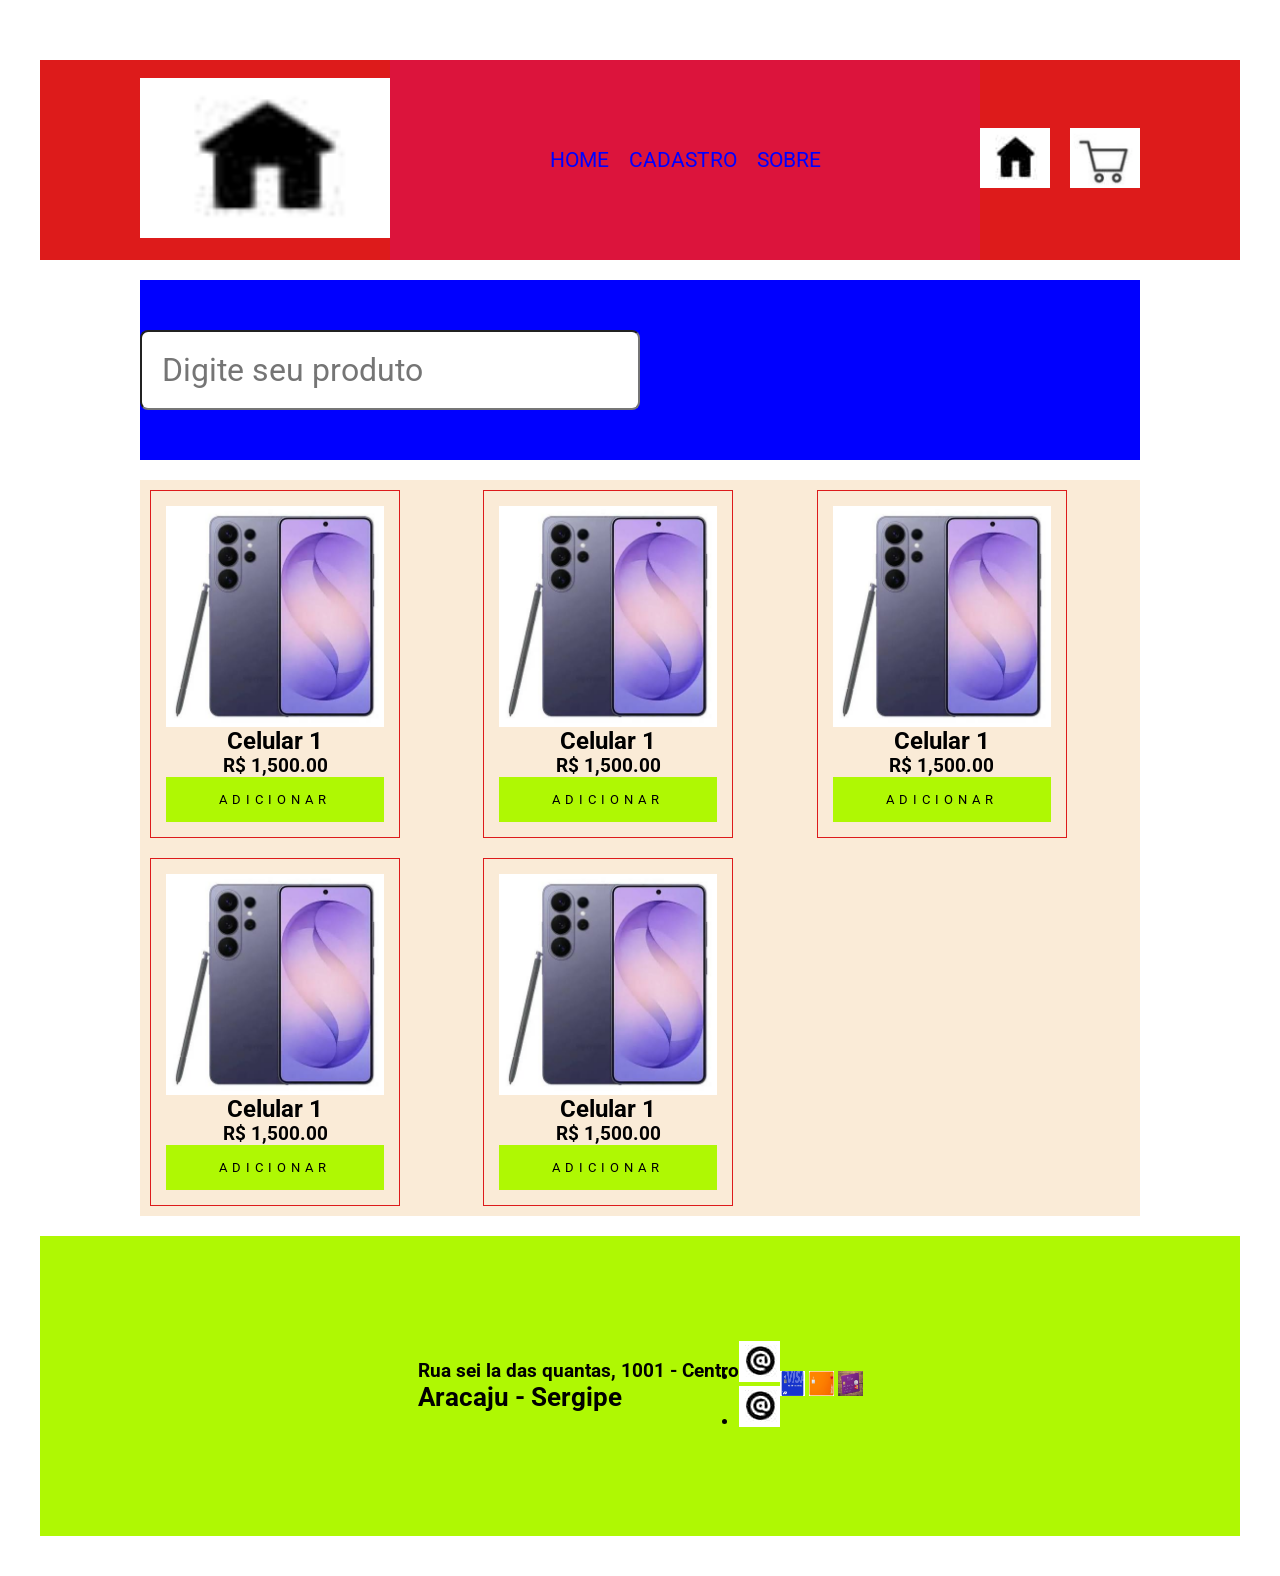
==== index.html @ 46e8eafc "home, cadastro e sobre" ====
<!DOCTYPE html>
<html lang="pt-br">
<head>
    <meta charset="UTF-8">
    <meta name="viewport" content="width=device-width, initial-scale=1.0">
    <title>Loja Virtual - venda</title>

    <link rel="shortcut icon" href="/imagens/icones/favecon.ico" type="image/x-icon"> <!-- favecon.ico: Para colocar logo na aba da página -->
    <link rel="stylesheet" href="css/style_estrutura_paginas.css">
</head>
<body>
    <main id="geral">
        <header id="cabecalho">
            <div id="logo">
                <a href="index.html">
                    <img src="imagens/icones/casa.png" alt="logo">
                </a>
            </div>

  <!-- nav: para construção de menu--><nav id="menu">
                <ul>
                    <li><a href="/index.html" class="lnk_menu"  > Home </a></li>
                    <li><a href="paginas/cadastro.html" class="lnk_menu"> Cadastro</a></li> <!-- class para ser exclusivo o design no css-->
                   <li><a href="sobre_nos.html" class="lnk_menu">Sobre</a></li>
                </ul>
            </nav>
            <div id="div-icones">
                <ul>
                    <li><a href="/paginas/login.html" class="lnk_icone"><img src="imagens/icones/casa.png" alt=""></a></li>
                    <li><a href="/paginas/carrinho.html" class="lnk_icone"><img src="imagens/icones/carrinho de compra.png" alt=""></a></li>
                </ul>
            </div>
        </header>
        
        <section id="pesquisa">
                <input type="text" name="pesquisa" id="pesquisa" placeholder="Digite seu produto">
        </section>

        <section id="cards">

            <div class="card">
                <img src="imagens/images (1).jfif" alt="celular 01" class="img_card">

                <h2 class="tito_card">Celular 1</h2>

                <h3 class="valor_card">
                    R$ 1,500.00
                </h3>

                <button class="btn_card">Adicionar</button>
            </div>

   <div class="card">
                <img src="imagens/images (1).jfif" alt="celular 01" class="img_card">

                <h2 class="tito_card">Celular 1</h2>

                <h3 class="valor_card">
                    R$ 1,500.00
                </h3>

                <button class="btn_card">Adicionar</button>
            </div>

            <div class="card">
                <img src="imagens/images (1).jfif" alt="celular 01" class="img_card">

                <h2 class="tito_card">Celular 1</h2>

                <h3 class="valor_card">
                    R$ 1,500.00
                </h3>

                <button class="btn_card">Adicionar</button>
            </div>

            <div class="card">
                <img src="imagens/images (1).jfif" alt="celular 01" class="img_card">

                <h2 class="tito_card">Celular 1</h2>

                <h3 class="valor_card">
                    R$ 1,500.00
                </h3>

                <button class="btn_card">Adicionar</button>
            </div>

            <div class="card">
                <img src="imagens/images (1).jfif" alt="celular 01" class="img_card">

                <h2 class="tito_card">Celular 1</h2>

                <h3 class="valor_card">
                    R$ 1,500.00
                </h3>

                <button class="btn_card">Adicionar</button>
            </div>

        </section>

        <footer id="rodape">
            <div id="dadosloja">
                <h2>Rua sei la das quantas, 1001 - Centro</h2>
                <h1>Aracaju - Sergipe</h1>
            </div>

            <div id="icones_sociais">
                <ul>
                    <li><a href="https://www.instagram.com/seu_usuario"><img src="imagens/icones/@.png" alt=""></a></li>
                    <li><a href="https://www.tiktok.com/seu_usuario"><img src="imagens/icones/@.png" alt=""></a></li>
                </ul>

            </div>

            <div id="div-cartoes">
                <img src="imagens/icones/images.jfif" alt="Visa">
                <img src="imagens/icones/inter.png" alt="Inter">
                <img src="imagens/icones/nubank.jfif" alt="nubank">
            </div>

        </footer>

    </main>

</body>
</html>
---- css/style_estrutura_paginas.css ----
@import url('https://fonts.googleapis.com/css2?family=Roboto:ital,wght@0,100..900;1,100..900&display=swap');

/* "*" as alterações serão em todos os conteúdos*/ *{
    margin: 0px;
    padding: 0px;
    box-sizing: border-box; /* garantir que automaticamente altere*/
    font-family: roboto;
}

:root{
    --cor_principal: rgb(221, 27, 27);
    --cor_botao01: rgb(7, 193, 250); 
    --cor_lnk_menu: blue;
    --cor_verde: green;
    --cor_suave: rgb(175, 248, 3);
}

#geral{
    margin: 20px;
    padding: 20px;
    display: flex;
    flex-direction: column;
    justify-content: center;
    align-items: center;
}

#cabecalho{
    width: 100%;
    height: 200px;
    background-color: var(--cor_principal);
    padding: 5px 100px;
    margin: 20px 0px;
    display: flex;
    justify-content: center;
    align-items: center;
}

#logo img{
    width: 250px;
    height: 160px;
}


#menu{
    background-color: crimson;
    width: 600px;
    height: 200px;
    display: flex;
    align-items: center;
    justify-content: center;
}

#cabecalho ul {
    display: flex;
    list-style: none;
    gap: 20px;
}

#div-icones img{
    width: 70px;
    height: 60px;
}

#menu a:link{
    font-size: 1.3em;
    text-transform: uppercase;
    text-decoration: none;
    color: var(--cor_lnk_menu);
}

#menu a:visited{
    font-size: 1.3em;
    text-transform: uppercase;
    text-decoration: none;
    color: var(--cor_lnk_menu);
}

#menu a:hover{
    font-size: 1.3em;
    text-transform: uppercase;
    text-decoration: none;
    color: var(--cor_botao01);
}

#menu a:active{
    font-size: 1.3em;
    text-transform: uppercase;
    text-decoration: none;
    color: var(--cor_verde);
}


#pesquisa{
    width: 1000px;
    height: 180px;
    display: flex;
    align-items: center;
    justify-self: center;
    background-color: var(--cor_lnk_menu);
}

#pesquisa input{
    width: 500px;
    height: 80px;
    padding: 20px;
    border-radius: 8px;
    font-size: 2em;
    background-color: white;
}

#cards{
    background-color: antiquewhite;
    width: 1000px;
    min-height: 600px;
    margin: 20px 0px;
    padding: 10px;
    display: grid;
    grid-template-columns: repeat(auto-fit, minmax(250px, 1fr));
    gap: 20px;
    cursor: pointer;
}

.card{
width: 250px;
min-height: 250px;
border: solid 1px var(--cor_principal);
padding: 15px;
display: flex;
flex-direction: column;
align-items: center;
justify-content: center;
}

.card:hover{
    transform: translatey(-5px);
}

.card2{
    text-transform: uppercase;
    letter-spacing: 5px;
    margin: 10px 0px;
}

.card3{
    margin: 20px 0px;
}

.card button{
    width: 100%;
    height: 45px;
    text-transform: uppercase;
    letter-spacing: 5px;
    border: none;
    background-color: var(--cor_suave);
    cursor: pointer;
}

.card img{
    width: 100%;
    min-height: 150px;
}

#rodape{
    width: 100%;
    height: 300px;
    background-color: var(--cor_suave);
    display: flex;
    align-items: center;
    justify-content: center;
}

#dadosloja{
    font-size: 0.8em;
}

#icones-sociais ul{
    list-style: none;
}

#icones-sociais img{
    width: 25px;
    height: 25px;
    margin-left: 50px;
}

#div-cartoes img{
    width: 25px;
    height: 25px;
}
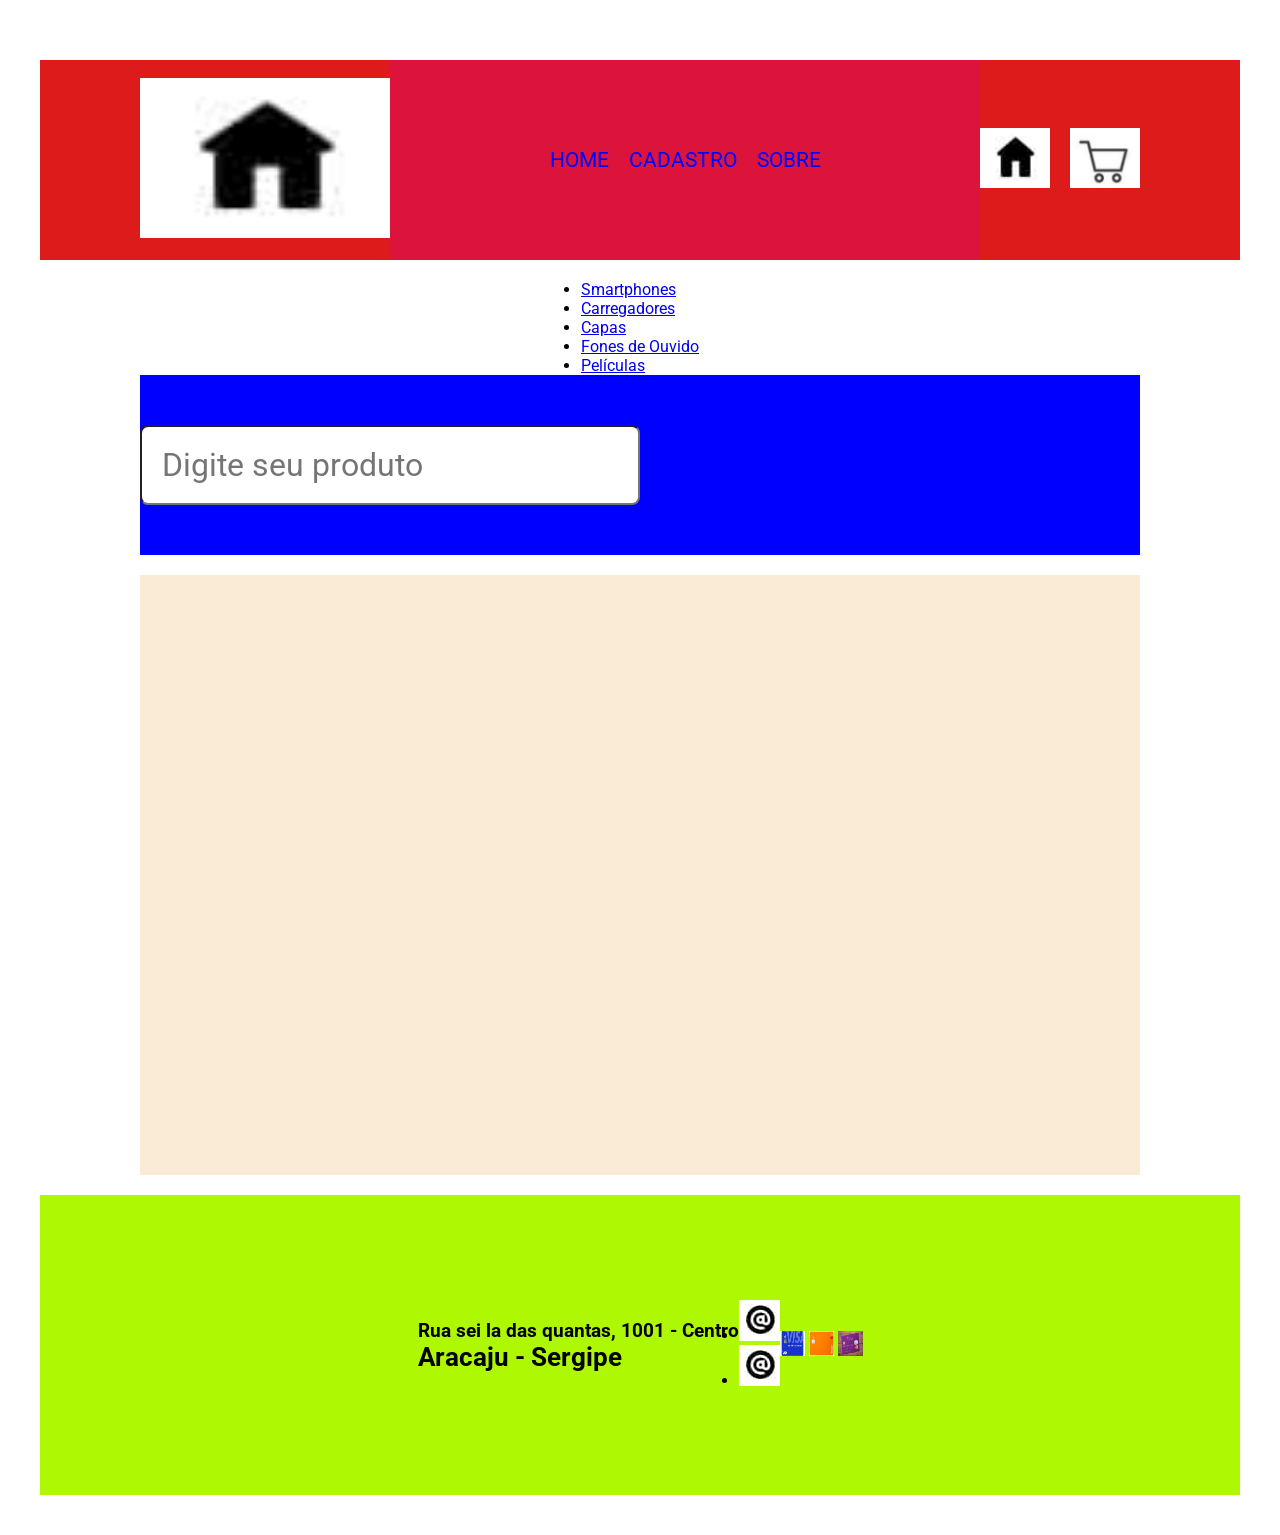
==== commit 5031d5ae: "adicionado seções sem foto" ====
--- a/index.html
+++ b/index.html
@@ -1,13 +1,17 @@
 <!DOCTYPE html>
 <html lang="pt-br">
+
 <head>
     <meta charset="UTF-8">
     <meta name="viewport" content="width=device-width, initial-scale=1.0">
     <title>Loja Virtual - venda</title>
 
-    <link rel="shortcut icon" href="/imagens/icones/favecon.ico" type="image/x-icon"> <!-- favecon.ico: Para colocar logo na aba da página -->
+    <link rel="shortcut icon" href="/imagens/icones/favecon.ico" type="image/x-icon">
+    <!-- favecon.ico: Para colocar logo na aba da página -->
     <link rel="stylesheet" href="css/style_estrutura_paginas.css">
+    <script src="/js/carrinho_produtos.js" type="module" defer></script>
 </head>
+
 <body>
     <main id="geral">
         <header id="cabecalho">
@@ -17,23 +21,38 @@
                 </a>
             </div>
 
-  <!-- nav: para construção de menu--><nav id="menu">
+            <!-- nav: para construção de menu-->
+            <nav id="menu">
                 <ul>
-                    <li><a href="/index.html" class="lnk_menu"  > Home </a></li>
-                    <li><a href="paginas/cadastro.html" class="lnk_menu"> Cadastro</a></li> <!-- class para ser exclusivo o design no css-->
-                   <li><a href="sobre_nos.html" class="lnk_menu">Sobre</a></li>
+                    <li><a href="/index.html" class="lnk_menu"> Home </a></li>
+                    <li><a href="paginas/cadastro.html" class="lnk_menu"> Cadastro</a></li>
+                    <!-- class para ser exclusivo o design no css-->
+                    <li><a href="sobre_nos.html" class="lnk_menu">Sobre</a></li>
                 </ul>
             </nav>
             <div id="div-icones">
                 <ul>
-                    <li><a href="/paginas/login.html" class="lnk_icone"><img src="imagens/icones/casa.png" alt=""></a></li>
-                    <li><a href="/paginas/carrinho.html" class="lnk_icone"><img src="imagens/icones/carrinho de compra.png" alt=""></a></li>
+                    <li><a href="/paginas/login.html" class="lnk_icone"><img src="imagens/icones/casa.png" alt=""></a>
+                    </li>
+                    <li><a href="carrinho.html" class="lnk_icone"><img src="imagens/icones/carrinho de compra.png" 
+                                alt=""></a></li>
                 </ul>
             </div>
         </header>
-        
+
+        <nav id="nav-secoes">
+            <ul id="menu-secoes">
+                <li><a href="#" class="lnk-secao">Todos </a></li>
+                <li><a href="#" class="lnk-secao"> Smartphones</a></li>
+                <li><a href="#" class="lnk-secao">Carregadores</a></li>
+                <li><a href="#" class="lnk-secao">Capas</a></li>
+                <li><a href="#" class="lnk-secao">Fones de Ouvido</a></li>
+                <li><a href="#" class="lnk-secao">Películas</a></li>
+            </ul>
+        </nav>
+
         <section id="pesquisa">
-                <input type="text" name="pesquisa" id="pesquisa" placeholder="Digite seu produto">
+            <input type="text" name="pesquisa" id="pesquisa" placeholder="Digite seu produto">
         </section>
 
         <section id="cards">
@@ -50,7 +69,7 @@
                 <button class="btn_card">Adicionar</button>
             </div>
 
-   <div class="card">
+            <div class="card">
                 <img src="imagens/images (1).jfif" alt="celular 01" class="img_card">
 
                 <h2 class="tito_card">Celular 1</h2>
@@ -125,4 +144,5 @@
     </main>
 
 </body>
+
 </html>
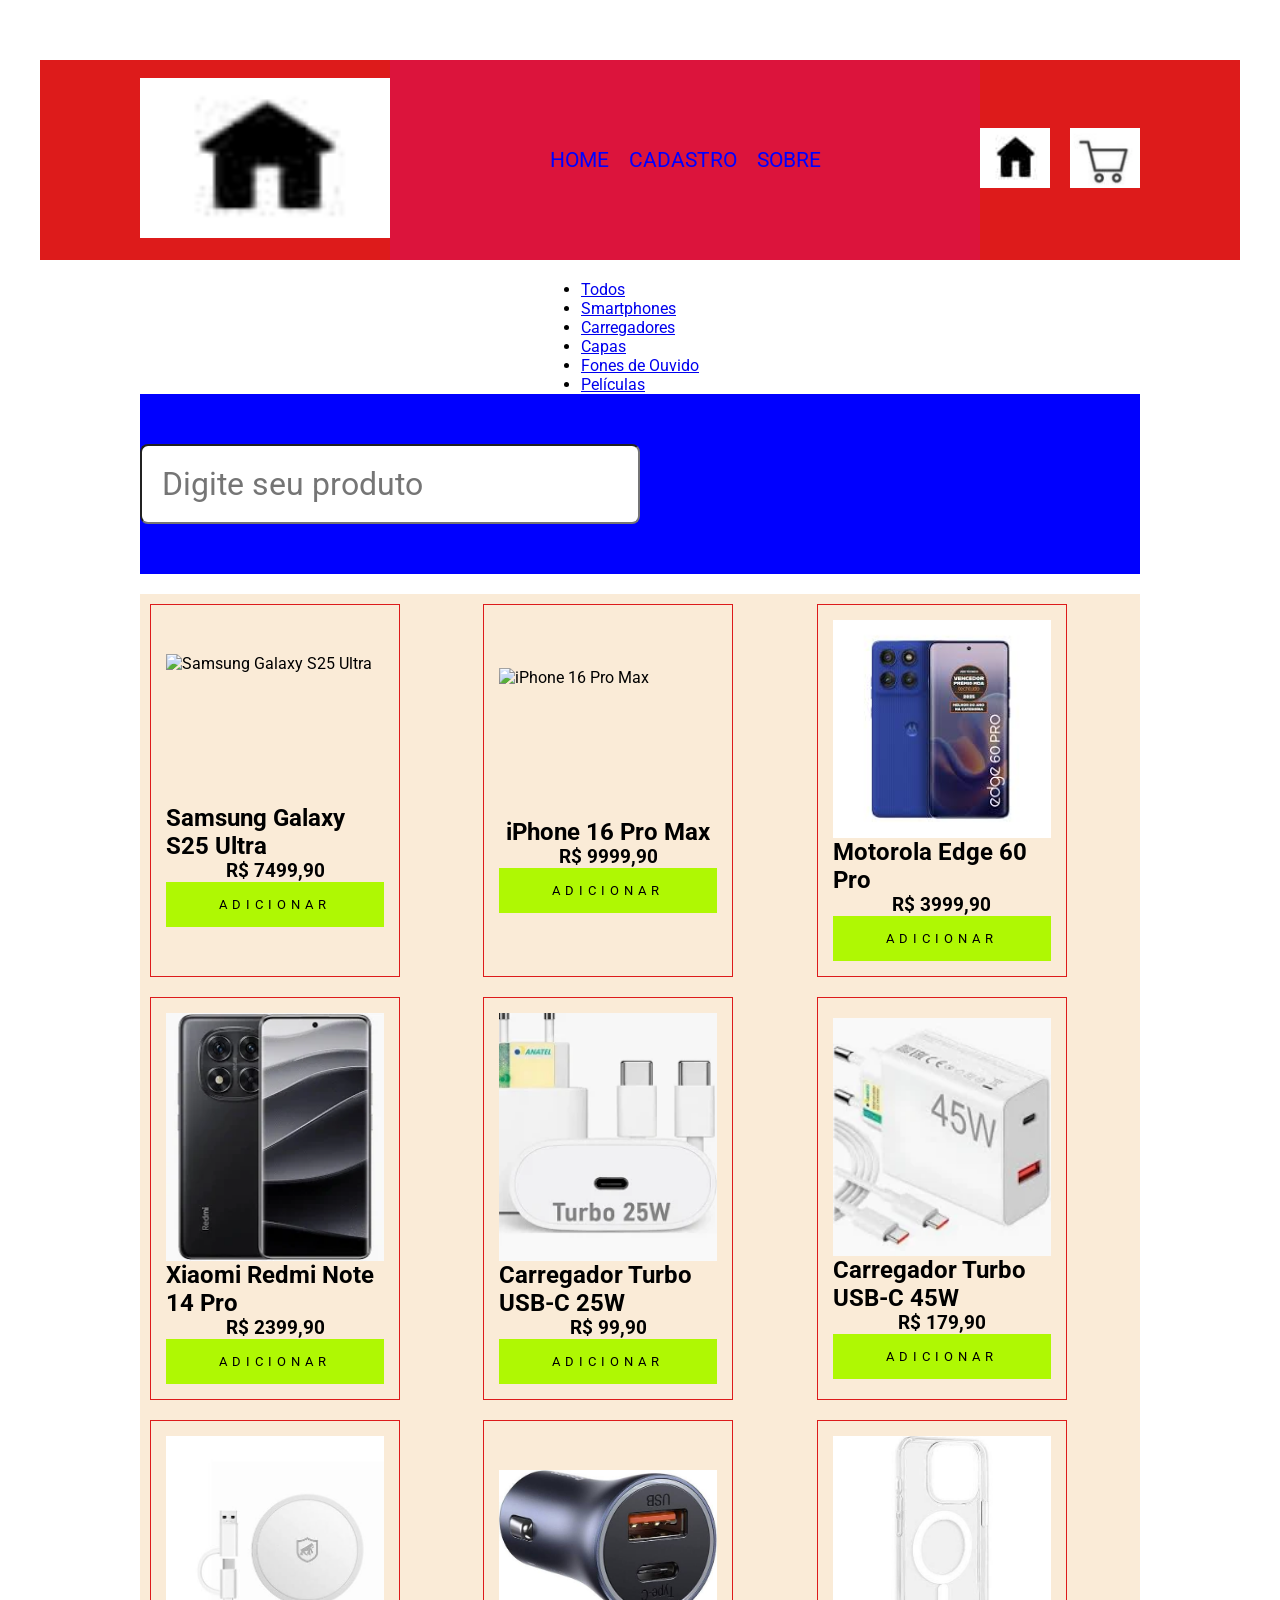
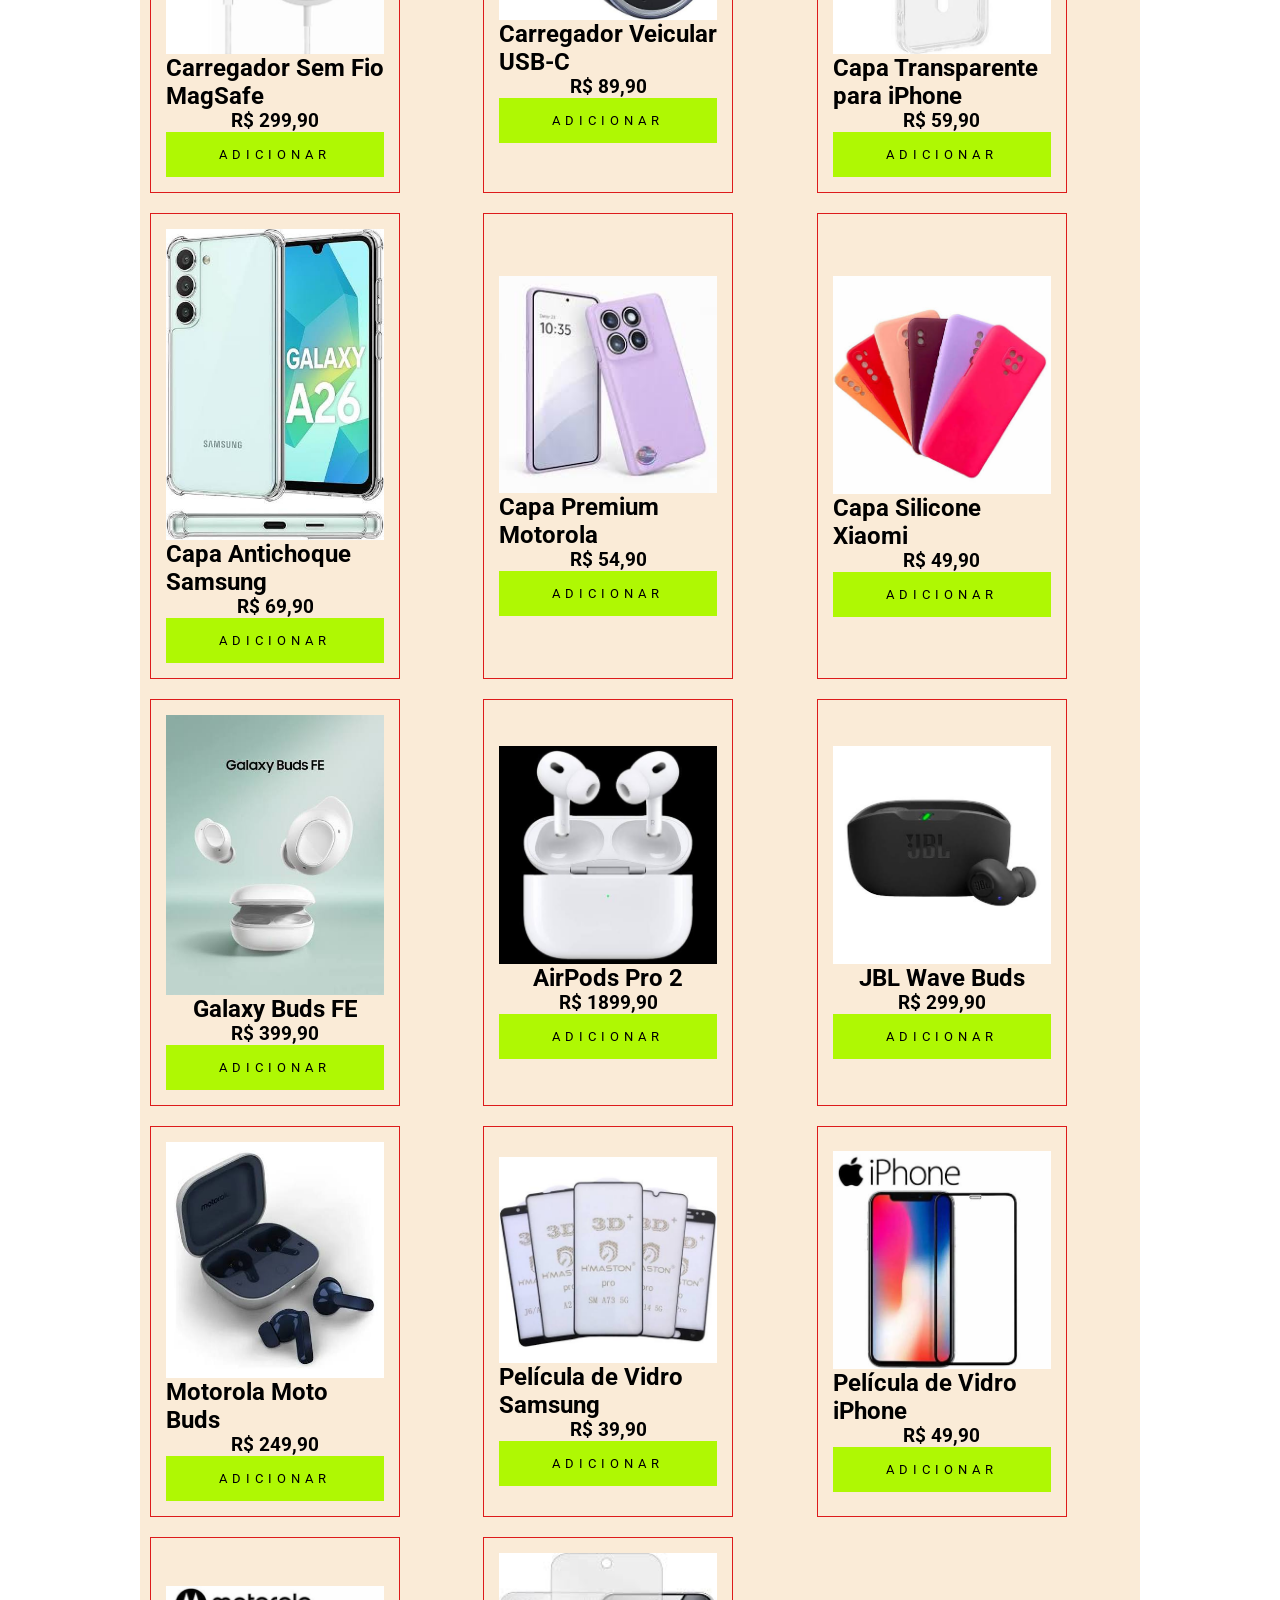
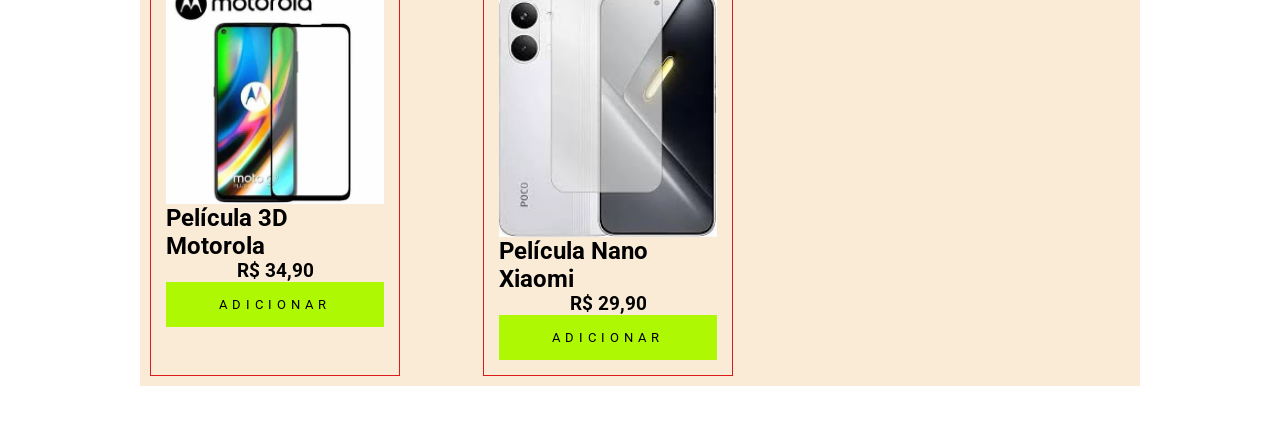
==== commit 1f735ef7: "pagina inicial toda" ====
--- a/index.html
+++ b/index.html
@@ -9,7 +9,8 @@
     <link rel="shortcut icon" href="/imagens/icones/favecon.ico" type="image/x-icon">
     <!-- favecon.ico: Para colocar logo na aba da página -->
     <link rel="stylesheet" href="css/style_estrutura_paginas.css">
-    <script src="/js/carrinho_produtos.js" type="module" defer></script>
+    <script src="js/script_index.js" type="module" defer></script>
+    
 </head>
 
 <body>
@@ -32,7 +33,7 @@
             </nav>
             <div id="div-icones">
                 <ul>
-                    <li><a href="/paginas/login.html" class="lnk_icone"><img src="imagens/icones/casa.png" alt=""></a>
+                    <li><a href="index.html" class="lnk_icone"><img src="imagens/icones/casa.png" alt=""></a>
                     </li>
                     <li><a href="carrinho.html" class="lnk_icone"><img src="imagens/icones/carrinho de compra.png" 
                                 alt=""></a></li>
@@ -42,12 +43,19 @@
 
         <nav id="nav-secoes">
             <ul id="menu-secoes">
-                <li><a href="#" class="lnk-secao">Todos </a></li>
-                <li><a href="#" class="lnk-secao"> Smartphones</a></li>
-                <li><a href="#" class="lnk-secao">Carregadores</a></li>
-                <li><a href="#" class="lnk-secao">Capas</a></li>
-                <li><a href="#" class="lnk-secao">Fones de Ouvido</a></li>
-                <li><a href="#" class="lnk-secao">Películas</a></li>
+        
+                <li><a href="#" class="lnk-secao ativo" data-secao="Todos">Todos</a></li>
+        
+                <li><a href="#" class="lnk-secao" data-secao="Smartphones">Smartphones</a></li>
+        
+                <li><a href="#" class="lnk-secao" data-secao="Carregadores">Carregadores</a></li>
+        
+                <li><a href="#" class="lnk-secao" data-secao="Capas">Capas</a></li>
+        
+                <li><a href="#" class="lnk-secao" data-secao="Fones de Ouvido">Fones de Ouvido</a></li>
+        
+                <li><a href="#" class="lnk-secao" data-secao="Películas">Películas</a></li>
+        
             </ul>
         </nav>
 
@@ -57,73 +65,7 @@
 
         <section id="cards">
 
-            <div class="card">
-                <img src="imagens/images (1).jfif" alt="celular 01" class="img_card">
-
-                <h2 class="tito_card">Celular 1</h2>
-
-                <h3 class="valor_card">
-                    R$ 1,500.00
-                </h3>
-
-                <button class="btn_card">Adicionar</button>
-            </div>
-
-            <div class="card">
-                <img src="imagens/images (1).jfif" alt="celular 01" class="img_card">
-
-                <h2 class="tito_card">Celular 1</h2>
-
-                <h3 class="valor_card">
-                    R$ 1,500.00
-                </h3>
-
-                <button class="btn_card">Adicionar</button>
-            </div>
-
-            <div class="card">
-                <img src="imagens/images (1).jfif" alt="celular 01" class="img_card">
-
-                <h2 class="tito_card">Celular 1</h2>
-
-                <h3 class="valor_card">
-                    R$ 1,500.00
-                </h3>
-
-                <button class="btn_card">Adicionar</button>
-            </div>
-
-            <div class="card">
-                <img src="imagens/images (1).jfif" alt="celular 01" class="img_card">
-
-                <h2 class="tito_card">Celular 1</h2>
-
-                <h3 class="valor_card">
-                    R$ 1,500.00
-                </h3>
-
-                <button class="btn_card">Adicionar</button>
-            </div>
-
-            <div class="card">
-                <img src="imagens/images (1).jfif" alt="celular 01" class="img_card">
-
-                <h2 class="tito_card">Celular 1</h2>
-
-                <h3 class="valor_card">
-                    R$ 1,500.00
-                </h3>
-
-                <button class="btn_card">Adicionar</button>
-            </div>
-
-        </section>
-
-        <footer id="rodape">
-            <div id="dadosloja">
-                <h2>Rua sei la das quantas, 1001 - Centro</h2>
-                <h1>Aracaju - Sergipe</h1>
-            </div>
+            <section id="cards"></section>
 
             <div id="icones_sociais">
                 <ul>
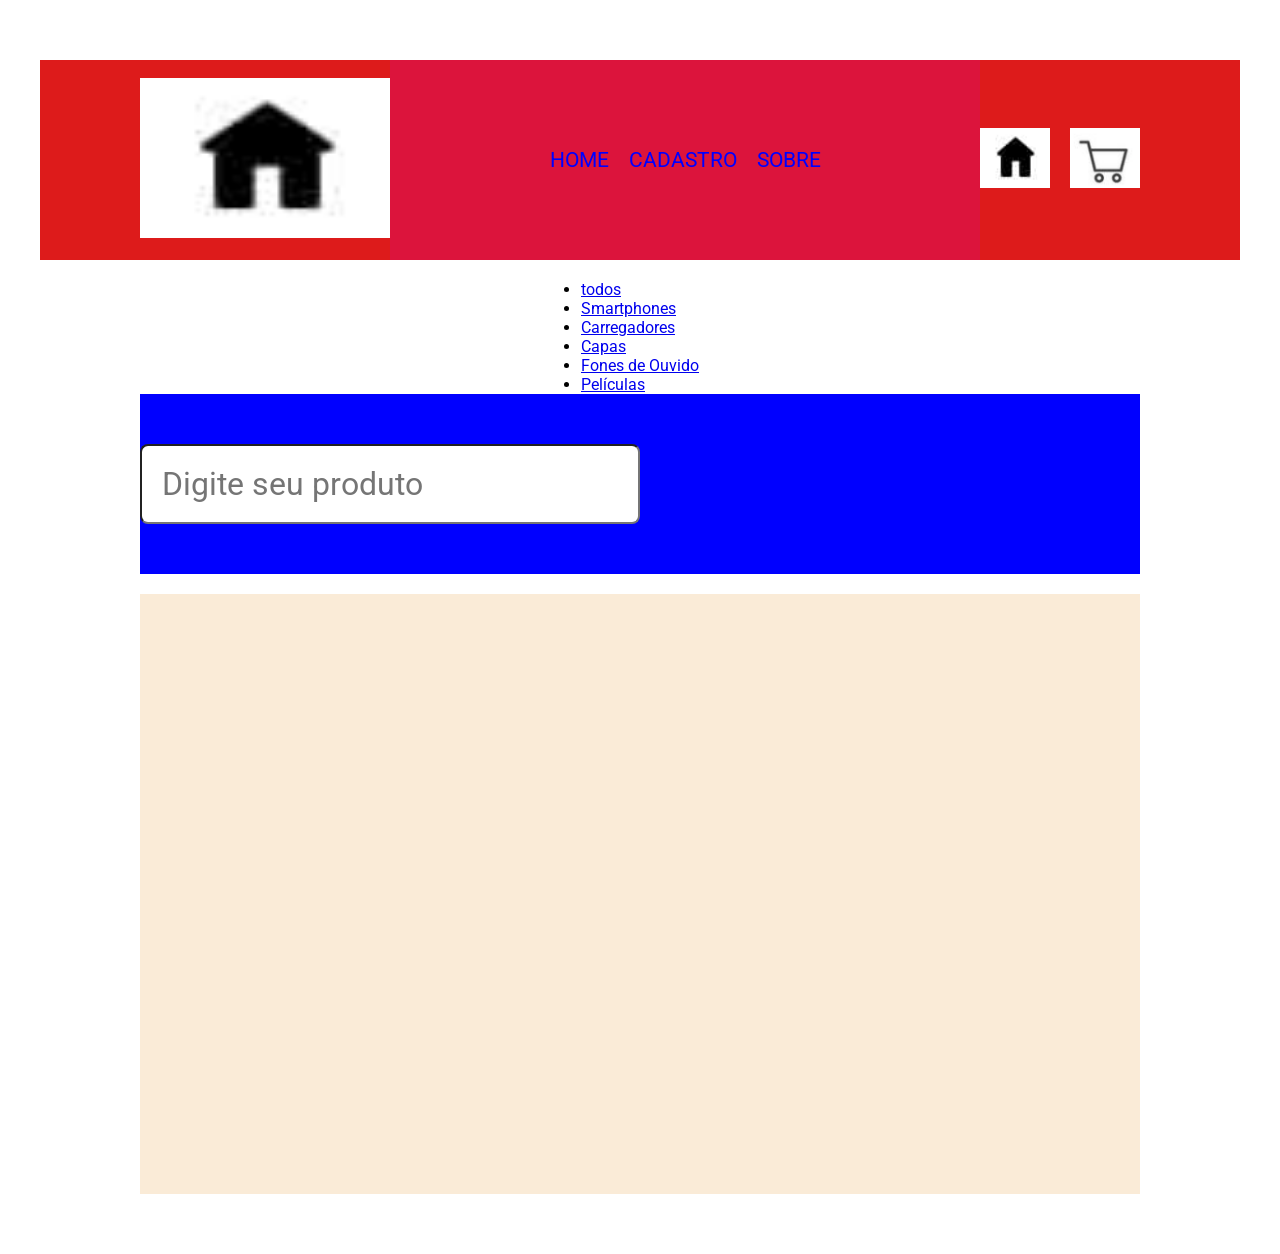
==== commit 3c3ef692: "criando a função filtrar pelo input" ====
--- a/index.html
+++ b/index.html
@@ -10,7 +10,7 @@
     <!-- favecon.ico: Para colocar logo na aba da página -->
     <link rel="stylesheet" href="css/style_estrutura_paginas.css">
     <script src="js/script_index.js" type="module" defer></script>
-    
+    <script src="js/carrinho_produtos.js" type="module" defer></script>
 </head>
 
 <body>
--- a/css/style_estrutura_paginas.css
+++ b/css/style_estrutura_paginas.css
@@ -187,4 +187,3 @@
     width: 25px;
     height: 25px;
 }
-
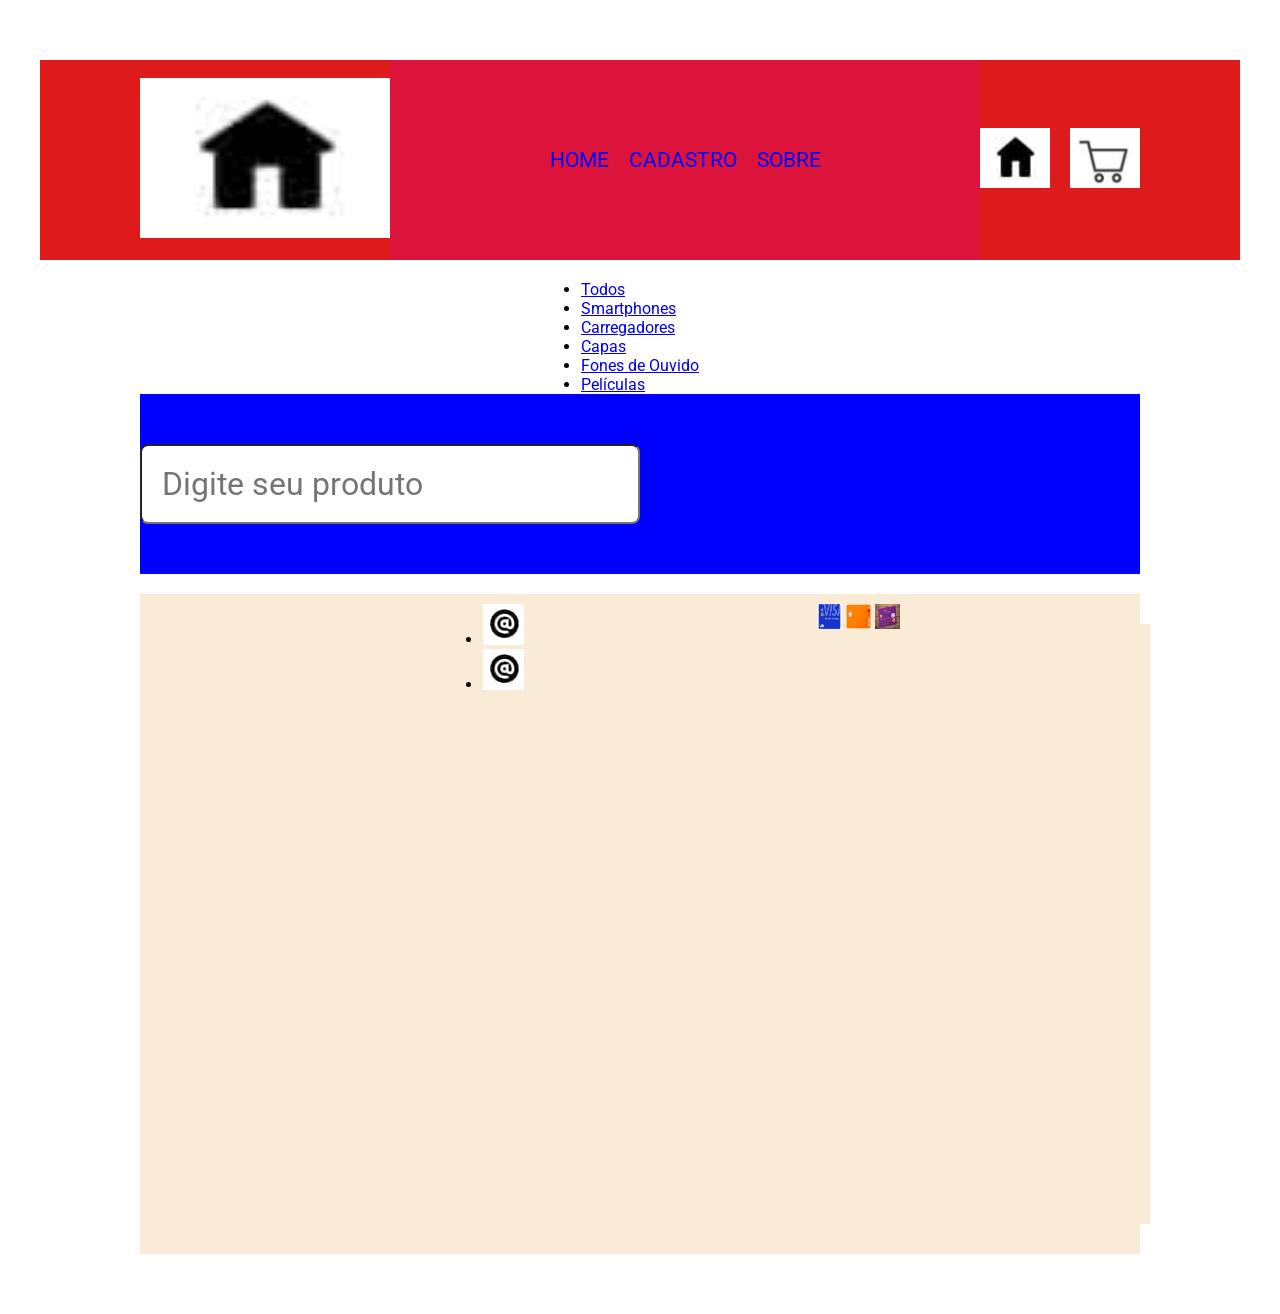
==== commit 24522451: "removendo no carrinho" ====
--- a/index.html
+++ b/index.html
@@ -9,7 +9,7 @@
     <link rel="shortcut icon" href="/imagens/icones/favecon.ico" type="image/x-icon">
     <!-- favecon.ico: Para colocar logo na aba da página -->
     <link rel="stylesheet" href="css/style_estrutura_paginas.css">
-    <script src="js/script_index.js" type="module" defer></script>
+    
     <script src="js/carrinho_produtos.js" type="module" defer></script>
 </head>
 
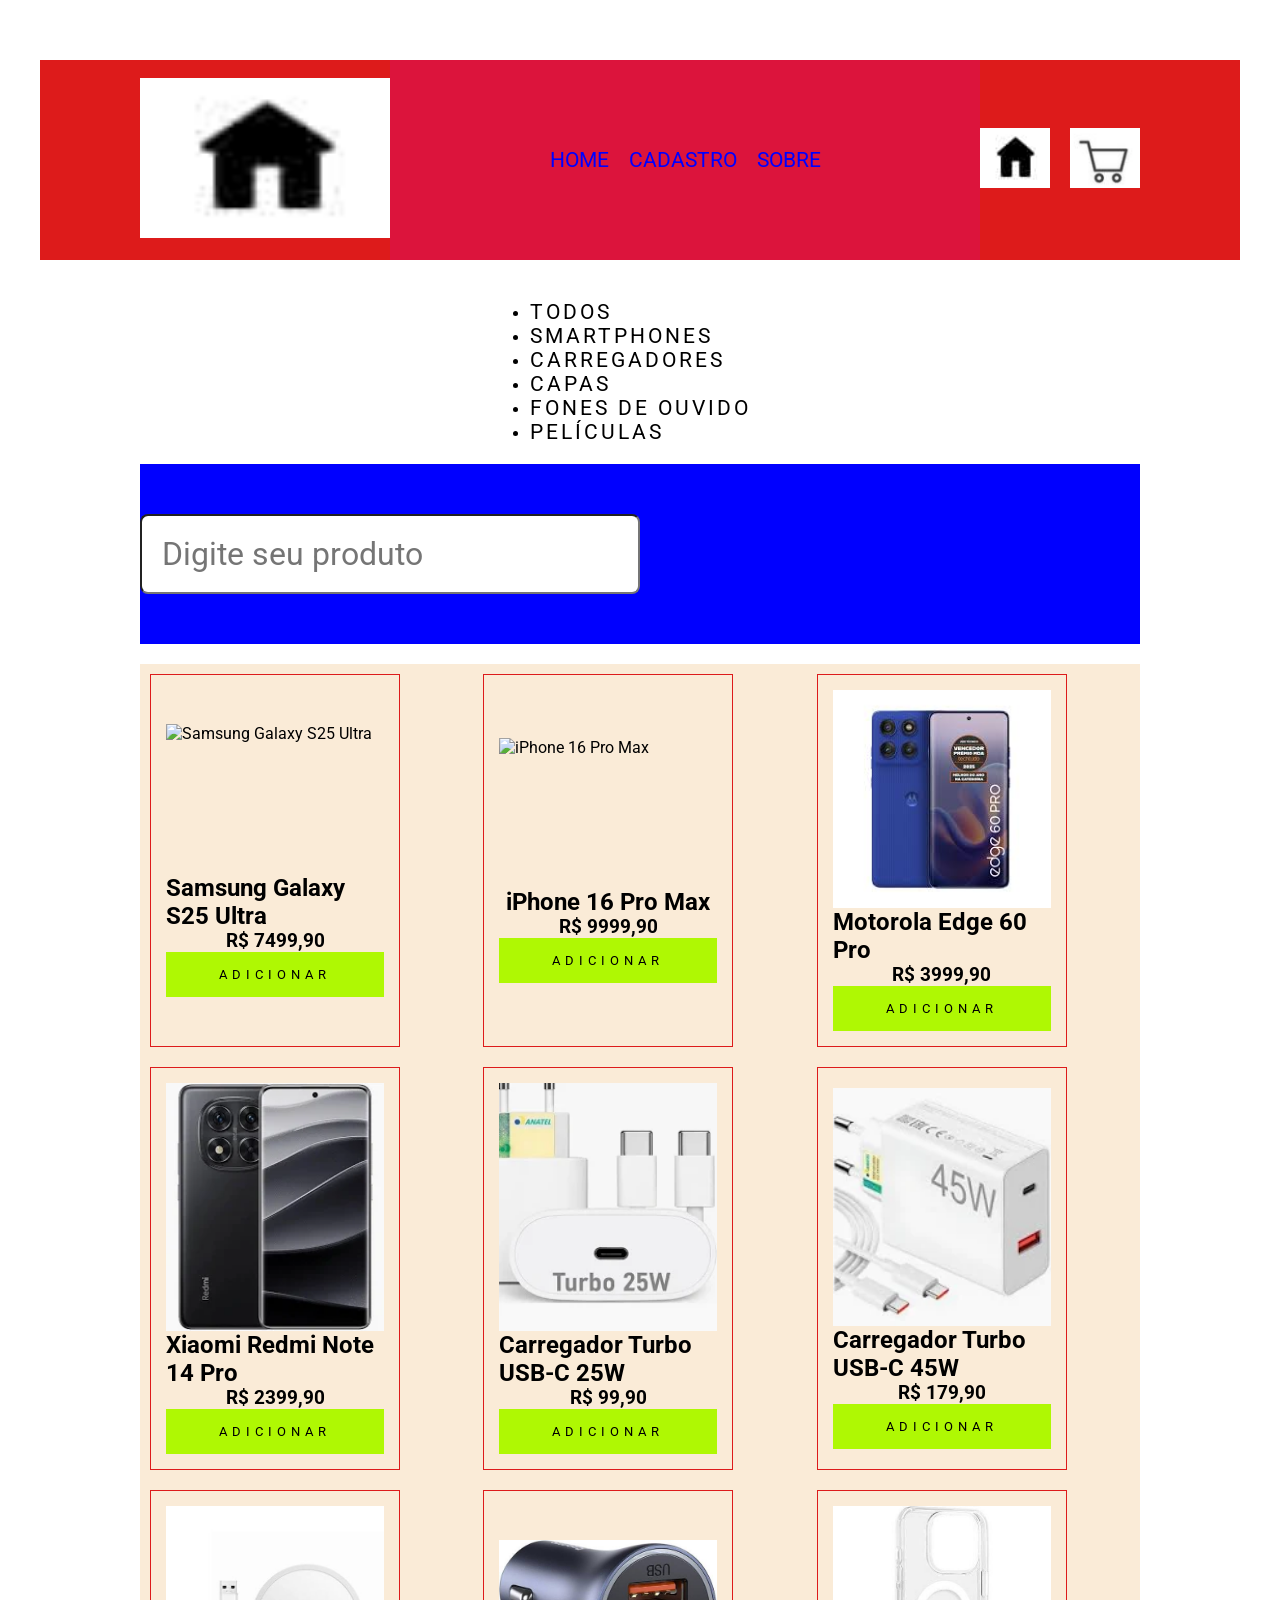
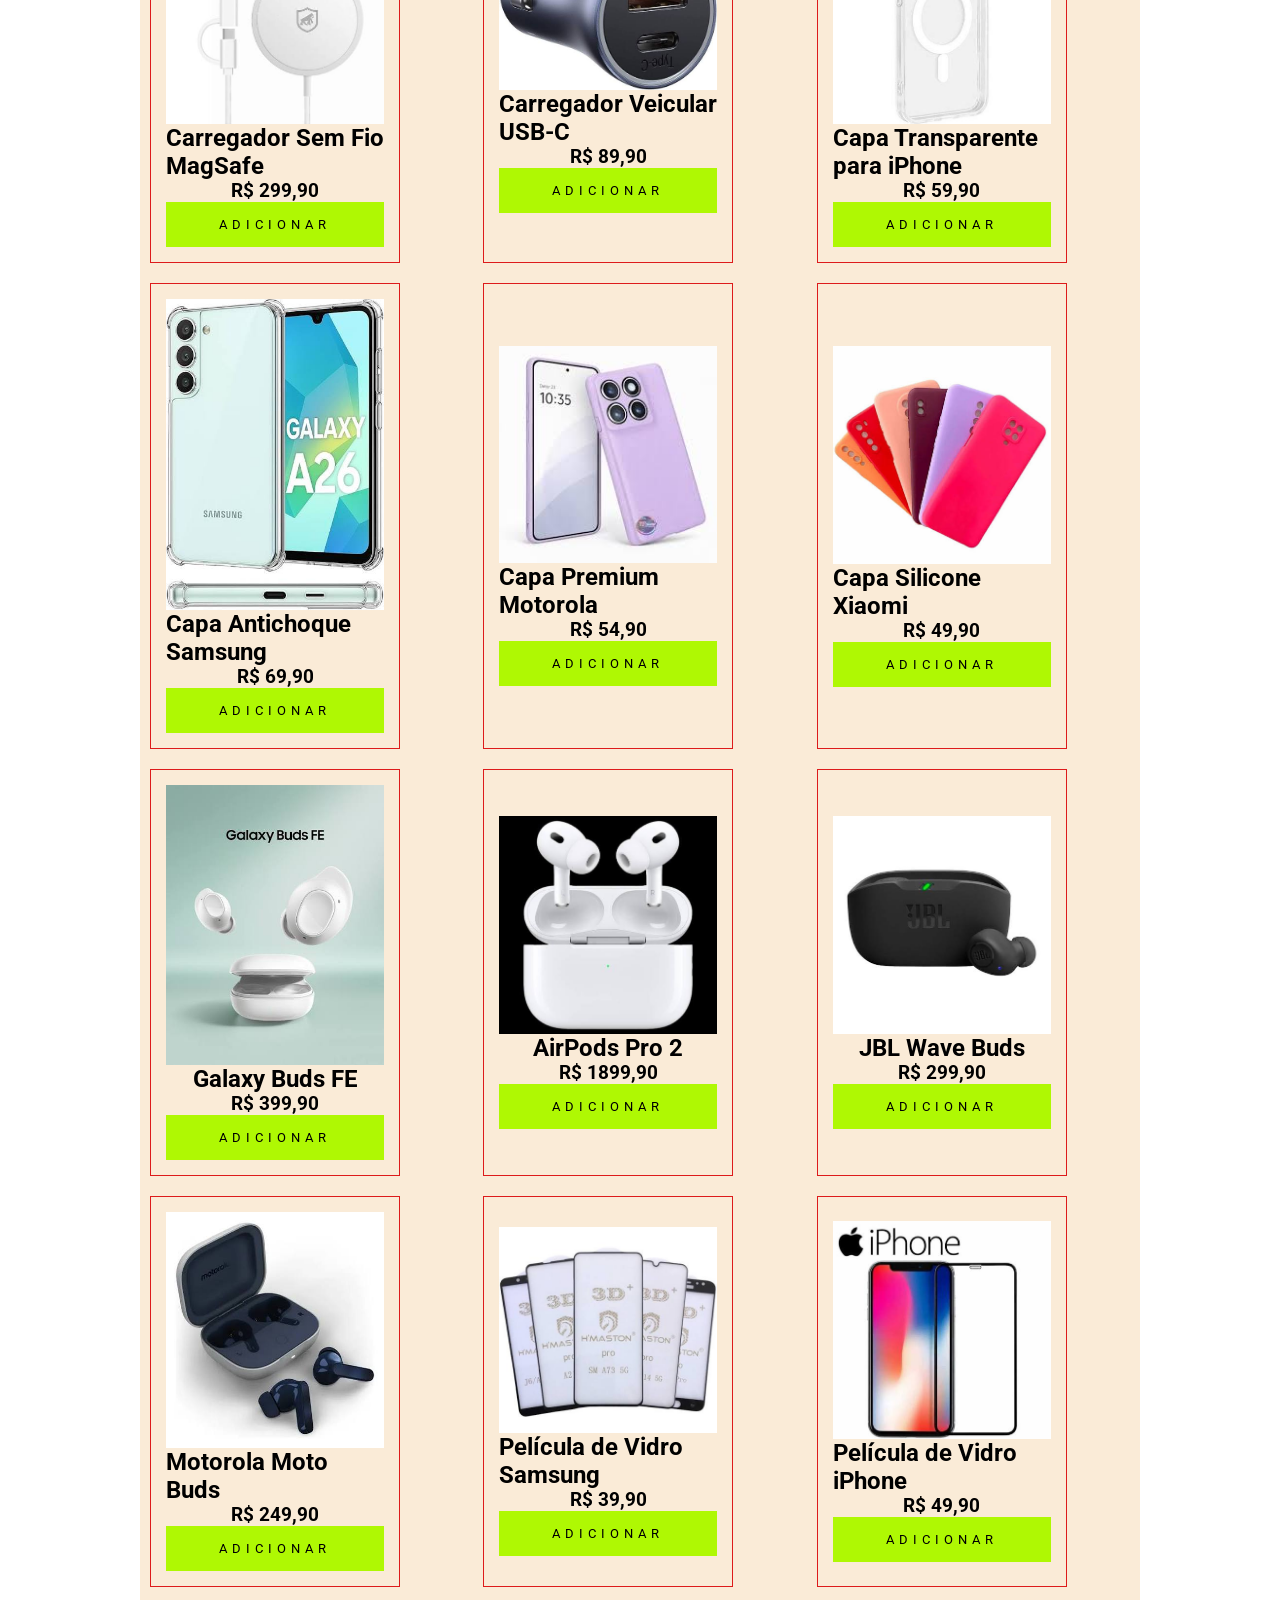
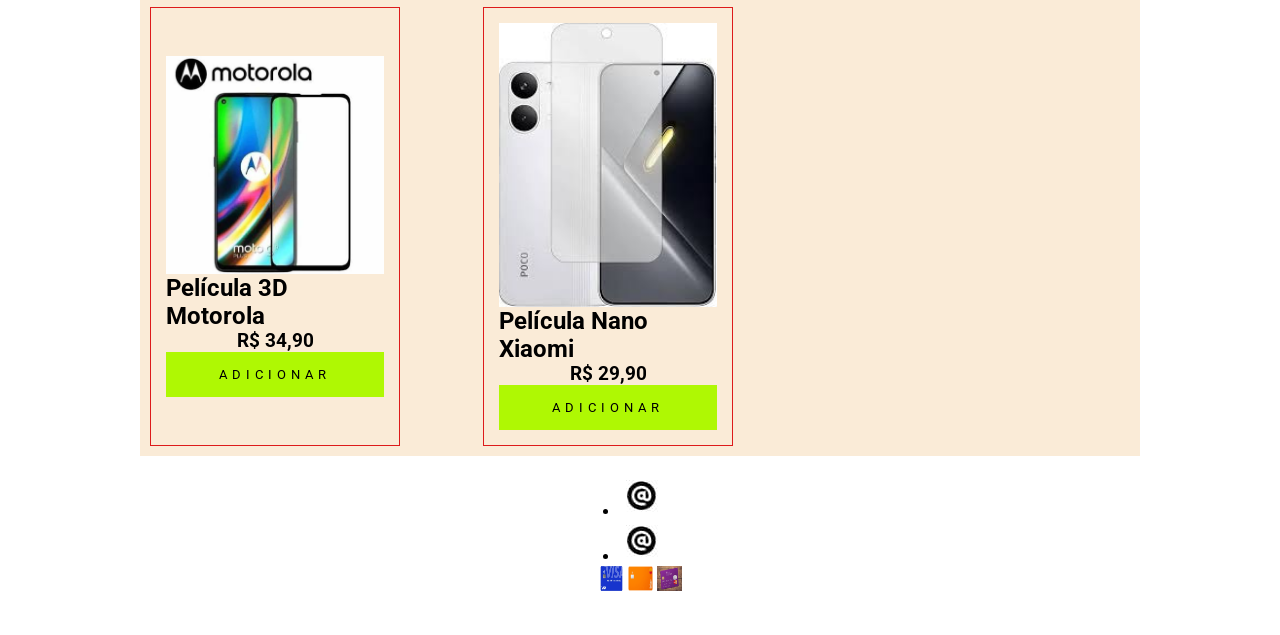
==== commit 160a4475: "cadastro e finalizar" ====
--- a/index.html
+++ b/index.html
@@ -63,8 +63,6 @@
             <input type="text" name="pesquisa" id="pesquisa" placeholder="Digite seu produto">
         </section>
 
-        <section id="cards">
-
             <section id="cards"></section>
 
             <div id="icones_sociais">
--- a/css/style_estrutura_paginas.css
+++ b/css/style_estrutura_paginas.css
@@ -187,3 +187,29 @@
     width: 25px;
     height: 25px;
 }
+#nav-secoes{
+    width: 100%;
+    min-height: 80px;
+    margin: 20px 0px;
+    display: flex;
+    align-items: center;
+    justify-content: center;
+    flex-wrap: wrap;
+}
+
+.lnk-secao:link, .lnk-secao:visited{
+    text-transform: uppercase;
+    text-decoration: none;
+    font-size: 1.3em;
+    letter-spacing: 3px;
+    color: var(--cor_vermelha);
+}
+
+.lnk-secao:hover {
+    font-size: 1.5em;
+    color: var(--cor_vermelha);
+}
+
+.lnk-secao:active {
+    color: var(--cor_principal);
+}
